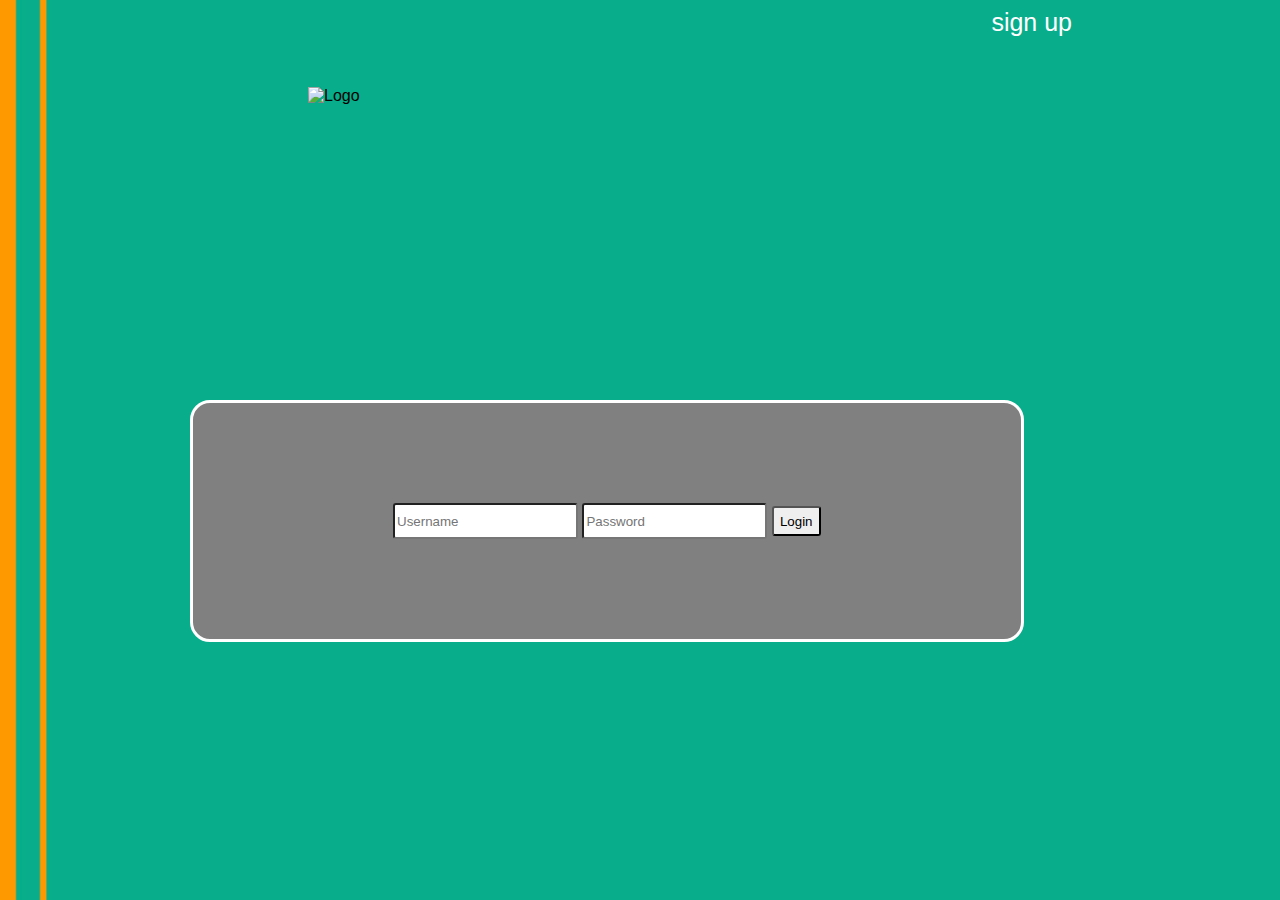
==== views/homepage.html @ 43ff24b1 "css avec police mais rien d'autre n'est final" ====
<!doctype html>

  <head>
    <title>livathing login</title>
    <meta charset="utf-8" /> 
	   
	<script src="http://code.jquery.com/jquery-1.10.2.min.js"></script>
	<script type="text/javascript" src="http://maps.google.com/maps/api/js?sensor=false"></script>
    <script type="text/javascript">

    	$(document).on("ready", function() {
	    		// Attachement des événements aux boutons
    		$('#signup').on('click', function() { 
    			alert('soon'); 
    		});
    		
    		$('#login').on('click', function() {
    			alert('soon');
    		});
    		
    	});
    </script> 
	
    <link rel="stylesheet" type="text/css" href="style_homepage.css" /> 
  </head>
  
  <body>
  
	<nav id="log-panel">
		<a href="#" id="signup">sign up</a> 
	</nav>
  
	<div id="logo">
		<img src="livathing_logo1.png" alt="Logo"/>
	</div>
  
	<div id="frameLogin">
		<input type="text" id="activity" placeholder="Username"/> 
		<input type="password" id="password" name="pwd", placeholder="Password">
		<input type="submit" id="login" value="Login"/>
	</div>
  </body>
---- views/style_homepage.css ----
body {
	background:url(home_page_background.jpg);
	background-repeat: no-repeat;
	background-size: 100%;
	
	font-family: "Microsoft Tai Le",Helvetica,Arial,sans-serif;
}

#log-panel{
	text-align: right;
}

#log-panel , a{
	text-decoration: none;
	color: white;
	font-size: 25px;
	margin-right: 100px;
}


#logo{
	margin-left: 300px;
}

img{
	padding-top: 50px;
	max-width: 200px;
	max-height: 200px;
}

#frameLogin{
	position: fixed;
	background-color: gray;
	top:50%;
	left:50%;
	
	margin-top: -50px;
	margin-left: -450px;
	border-style: solid;
	border-radius: 20px;
	border-color: white;
	
	padding-top: 100px;
	padding-left: 200px;
	padding-bottom: 100px;
	padding-right: 200px;
}

input{
	height: 30px;
	border-radius: 3px;
}
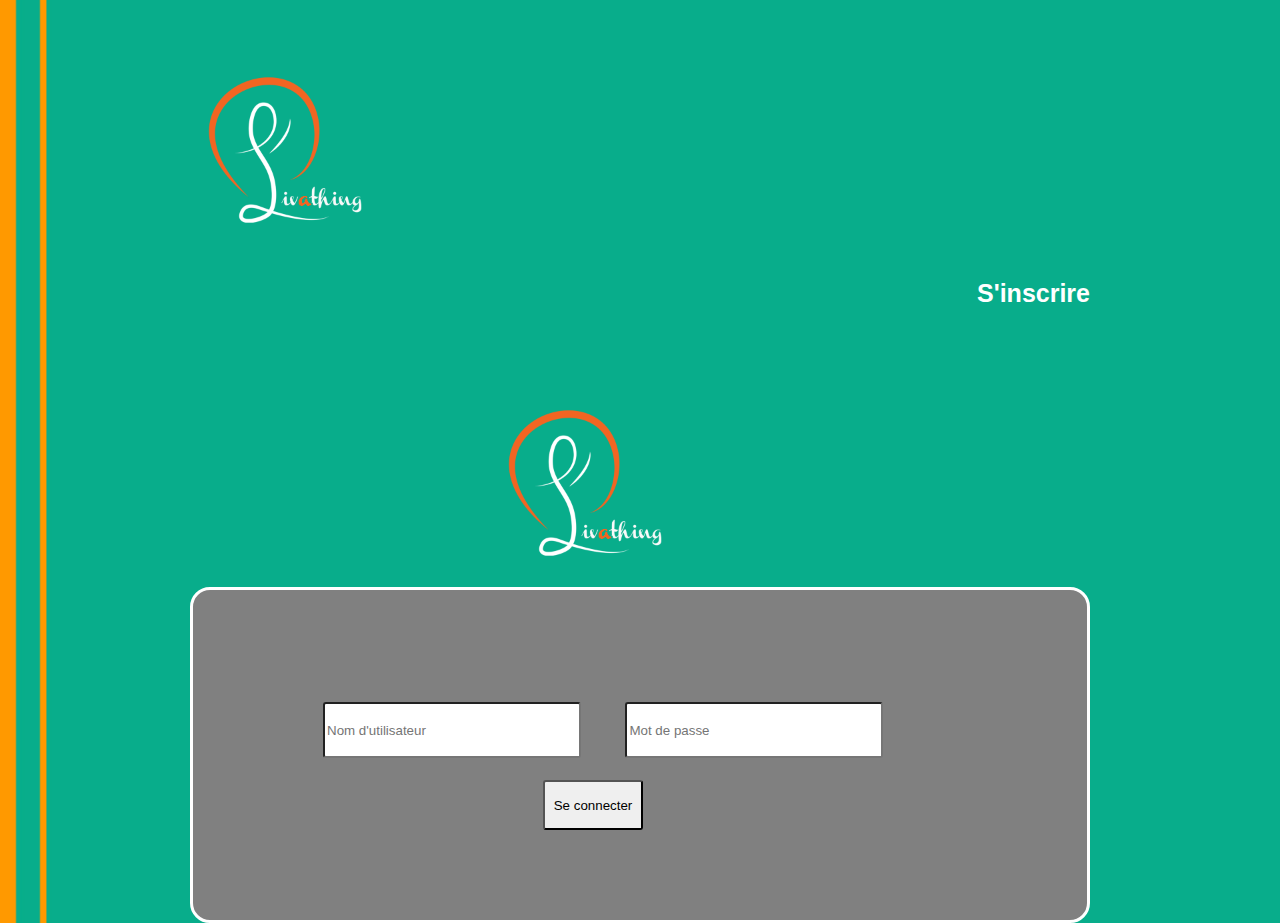
==== commit d4e3e6e7: "profil presque fini..." ====
--- a/views/homepage.html
+++ b/views/homepage.html
@@ -24,19 +24,24 @@
     <link rel="stylesheet" type="text/css" href="style_homepage.css" /> 
   </head>
   
+
   <body>
   
+	<header>
+		<img src="img/logo.png" alt="Logo Livathing"/>
+	</header>
+  
 	<nav id="log-panel">
-		<a href="#" id="signup">sign up</a> 
+		<a href="#" id="signup"<p>S'inscrire<p></a> 
 	</nav>
   
 	<div id="logo">
-		<img src="livathing_logo1.png" alt="Logo"/>
+		<img src="img/logo.png" alt="Logo"/>
 	</div>
   
 	<div id="frameLogin">
-		<input type="text" id="activity" placeholder="Username"/> 
-		<input type="password" id="password" name="pwd", placeholder="Password">
-		<input type="submit" id="login" value="Login"/>
+		<input type="text" id="activity" placeholder="Nom d'utilisateur"/> 
+		<input type="password" id="password" name="pwd", placeholder="Mot de passe">
+		<input type="submit" class="login" value="Se connecter"/>
 	</div>
   </body>--- a/views/style_homepage.css
+++ b/views/style_homepage.css
@@ -1,10 +1,14 @@
 body {
+	width: 900px;
+	margin: auto;
+
 	background:url(home_page_background.jpg);
 	background-repeat: no-repeat;
 	background-size: 100%;
 	
 	font-family: "Microsoft Tai Le",Helvetica,Arial,sans-serif;
 }
+
 
 #log-panel{
 	text-align: right;
@@ -14,7 +18,16 @@
 	text-decoration: none;
 	color: white;
 	font-size: 25px;
-	margin-right: 100px;
+	margin-top: 25px;
+	font-weight: bold;
+}
+
+a:hover{
+	border-bottom: solid;
+	color: white;
+	font-size: 25px;
+	margin-top: 25px;
+	font-weight: bold;
 }
 
 
@@ -29,24 +42,41 @@
 }
 
 #frameLogin{
-	position: fixed;
+
 	background-color: gray;
-	top:50%;
-	left:50%;
 	
-	margin-top: -50px;
-	margin-left: -450px;
 	border-style: solid;
 	border-radius: 20px;
 	border-color: white;
 	
-	padding-top: 100px;
-	padding-left: 200px;
-	padding-bottom: 100px;
-	padding-right: 200px;
+	padding-top: 90px;
+	padding-left: 90px;
+	padding-bottom: 90px;
+	padding-right: 70px;
 }
 
 input{
-	height: 30px;
+	height: 50px;
 	border-radius: 3px;
+	
+	margin-top: 22px;
+	margin-left: 40px;
+}
+
+input[type="text"]{
+	width: 250px;
+}
+
+input[type="password"]{
+	width: 250px;
+}
+
+.login{
+	margin-left: 260px;;
+	width: 100px;
+	height: 50px;
+}
+
+.login:hover{
+
 }